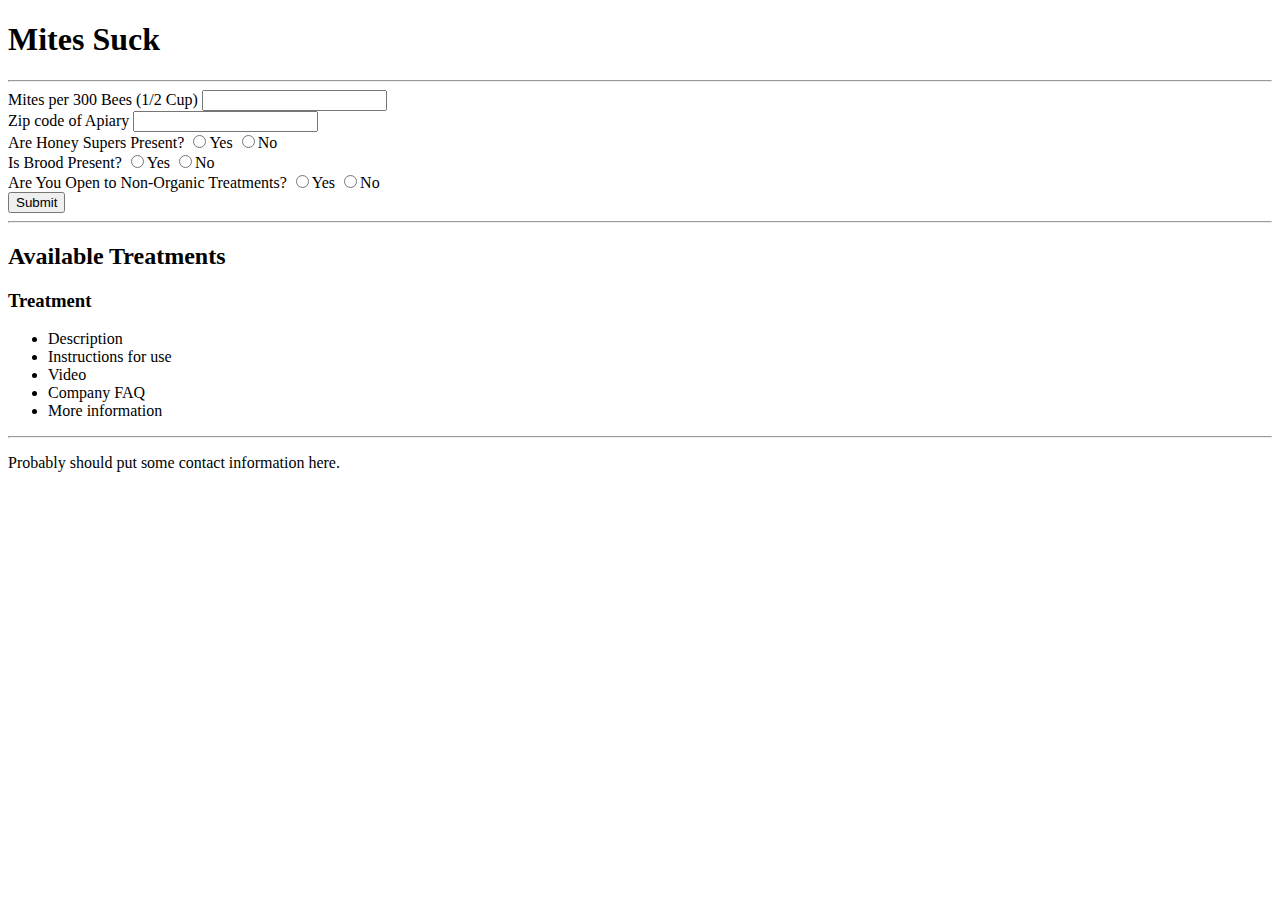
==== index.html @ 5ba18383 "form input validated and required" ====
<!DOCTYPE html>
<html lang="en">
<head>
	<!-- Required meta tags -->
	<meta charset="utf-8">
	<meta name="viewport" content="width=device-width, initial-scale=1, shrink-to-fit=no">
	<!-- include associated css file -->
	<link rel="stylesheet" href="css/mitesSuck.css">
	<!-- include associated js file -->
	<script type="text/javascript" src="js/mitesSuck.js"></script>
	<title>MitesSuck</title>
</head>
<body>
	<main>
		<h1>Mites Suck</h1>
		<hr>

		<form id="input_form" onsubmit="return false">
			<div>
				<label for="load-input">Mites per 300 Bees (1/2 Cup)</label>
				<input type="number" id="load-input" name="load" min="0" required>
			</div>
			<div>
				<label for="zip-input">Zip code of Apiary</label>
				<input type="text" pattern="[0-9]{5}" id="zip-input" name="zip" min="0" required="">
			</div>
			<div>
				<label>Are Honey Supers Present?</label>
				<input type="radio" id="supers-input" name="supers" value="yes" required>Yes
				<input type="radio" id="supers-input" name="supers" value="no">No<br>
			</div>
			<div>
				<label>Is Brood Present?</label>
				<input type="radio" id="brood-input" name="brood" value="yes" required="">Yes
				<input type="radio" id="brood-input" name="brood" value="no">No
				
			</div>
			<div>
				<label>Are You Open to Non-Organic Treatments?</label>
				<input type="radio" id="organic-input" name="organic" value="yes" required="">Yes
				<input type="radio" id="organic-input" name="organic" value="no">No
			
			</div>
			<button type="submit" class="btn btn-primary">Submit</button>
		</form>
		<hr>
		<section id="output_form">
			<h2>Available Treatments</h2>
			<div class="treatment card">
				<h3>Treatment</h3>
				<ul>
					<li id="description">Description</li>
					<li id="instructions">Instructions for use</li>
					<li id="video">Video</li>
					<li id="faq">Company FAQ</li>
					<li id="more">More information</li>
				</ul>
			</div>
		</section>
	</main>
	
	<hr>
	<footer id="footer">
		<p>Probably should put some contact information here.</p>
	</footer>

	<!-- Optional JavaScript -->
	<!-- jQuery first, then Popper.js, then Bootstrap JS -->
	<script src="https://code.jquery.com/jquery-3.3.1.slim.min.js" integrity="sha384-q8i/X+965DzO0rT7abK41JStQIAqVgRVzpbzo5smXKp4YfRvH+8abtTE1Pi6jizo" crossorigin="anonymous"></script>
	<script src="https://cdnjs.cloudflare.com/ajax/libs/popper.js/1.14.7/umd/popper.min.js" integrity="sha384-UO2eT0CpHqdSJQ6hJty5KVphtPhzWj9WO1clHTMGa3JDZwrnQq4sF86dIHNDz0W1" crossorigin="anonymous"></script>
	<script src="https://stackpath.bootstrapcdn.com/bootstrap/4.3.1/js/bootstrap.min.js" integrity="sha384-JjSmVgyd0p3pXB1rRibZUAYoIIy6OrQ6VrjIEaFf/nJGzIxFDsf4x0xIM+B07jRM" crossorigin="anonymous"></script>
</body>
</html>
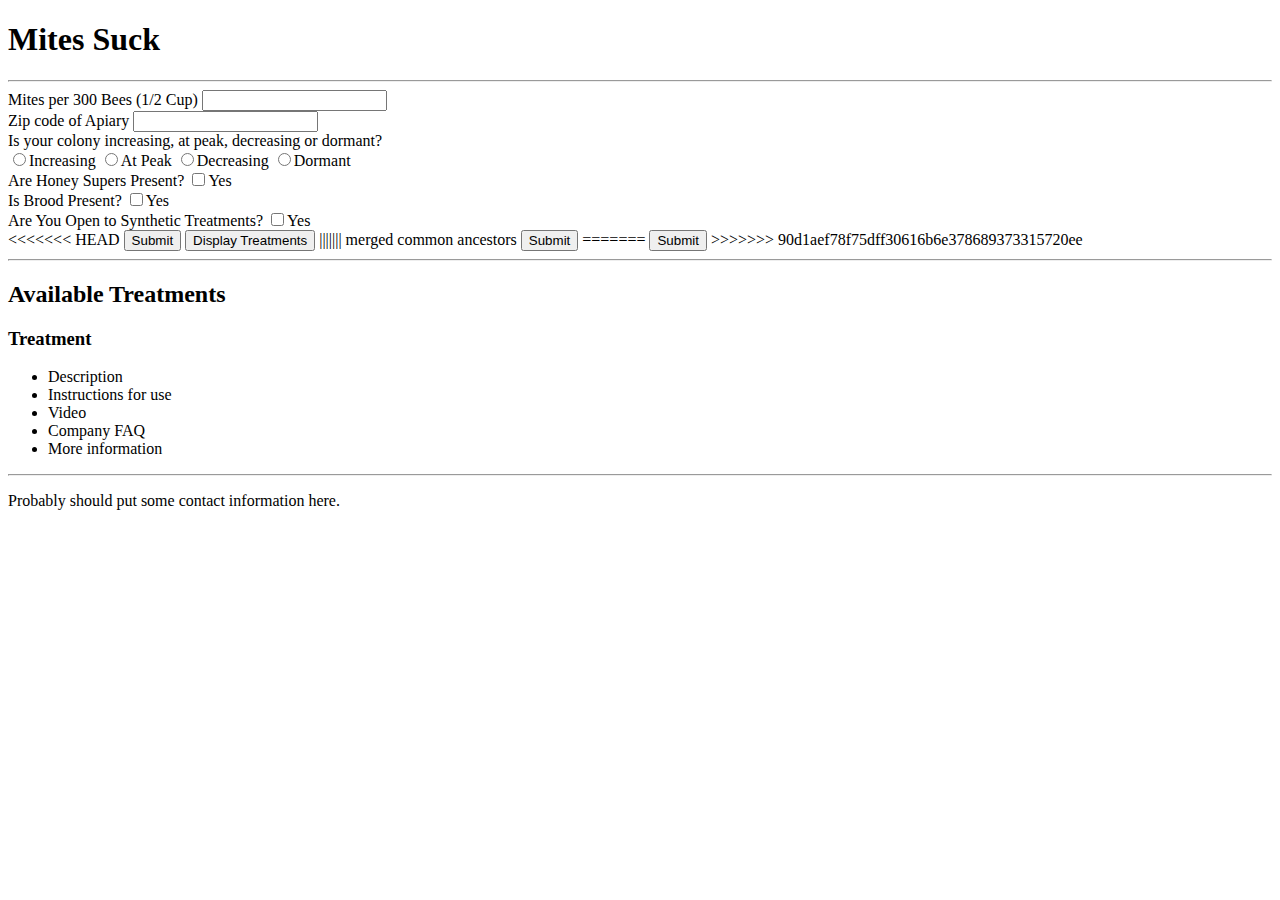
==== commit aee1d0db: "merged files" ====
--- a/index.html
+++ b/index.html
@@ -15,38 +15,47 @@
 		<h1>Mites Suck</h1>
 		<hr>
 
-		<form id="input_form" onsubmit="return false">
+		<form id="inputForm" onsubmit="return false">
 			<div>
-				<label for="load-input">Mites per 300 Bees (1/2 Cup)</label>
-				<input type="number" id="load-input" name="load" min="0" required>
+				<label for="loadInput">Mites per 300 Bees (1/2 Cup)</label>
+				<input type="number" id="loadInput" name="load" min="0" required>
 			</div>
 			<div>
-				<label for="zip-input">Zip code of Apiary</label>
-				<input type="text" pattern="[0-9]{5}" id="zip-input" name="zip" min="0" required="">
+				<label for="zipInput">Zip code of Apiary</label>
+				<input type="text" pattern="[0-9]{5}" id="zipInput" name="zip" min="0" required>
+			</div>
+			<div>
+				<label>Is your colony increasing, at peak, decreasing or dormant?</label><br>
+				<input type="radio" name="seasonInput" id="increasing" value="increasing" >Increasing
+				<input type="radio" name="seasonInput" id="peak" value="peak">At Peak
+				<input type="radio" name="seasonInput" id="decreasing" value="decreasing">Decreasing
+				<input type="radio" name="seasonInput" id="dormant" value="dormant">Dormant
+			
 			</div>
 			<div>
 				<label>Are Honey Supers Present?</label>
-				<input type="radio" id="supers-input" name="supers" value="yes" required>Yes
-				<input type="radio" id="supers-input" name="supers" value="no">No<br>
+				<input type="checkbox" id="supersInput" name="supers" value="true">Yes
 			</div>
 			<div>
 				<label>Is Brood Present?</label>
-				<input type="radio" id="brood-input" name="brood" value="yes" required="">Yes
-				<input type="radio" id="brood-input" name="brood" value="no">No
-				
+				<input type="checkbox" id="broodInput" name="brood" value="true">Yes
+			<div>
+				<label>Are You Open to Synthetic Treatments?</label>
+				<input type="checkbox" id="syntheticInput" name="synthetic" value="true">Yes	
 			</div>
-			<div>
-				<label>Are You Open to Non-Organic Treatments?</label>
-				<input type="radio" id="organic-input" name="organic" value="yes" required="">Yes
-				<input type="radio" id="organic-input" name="organic" value="no">No
-			
-			</div>
-			<button type="submit" class="btn btn-primary">Submit</button>
+<<<<<<< HEAD
+			<button type="submit" onClick=(formSubmit());>Submit</button>
+			<button type="submit" onClick=(displayTreatments());>Display Treatments</button>
+||||||| merged common ancestors
+			<button type="submit" class="btn btn-primary" onClick=(formSubmit());>Submit</button>
+=======
+			<button type="submit" onClick=(formSubmit());>Submit</button>
+>>>>>>> 90d1aef78f75dff30616b6e378689373315720ee
 		</form>
 		<hr>
-		<section id="output_form">
+		<section id="outputForm">
 			<h2>Available Treatments</h2>
-			<div class="treatment card">
+			<div class="treatment" id="treatment">
 				<h3>Treatment</h3>
 				<ul>
 					<li id="description">Description</li>
@@ -56,6 +65,7 @@
 					<li id="more">More information</li>
 				</ul>
 			</div>
+
 		</section>
 	</main>
 	
@@ -63,11 +73,10 @@
 	<footer id="footer">
 		<p>Probably should put some contact information here.</p>
 	</footer>
+	<script type="text/javascript">
+		console.log(document.getElementById("treatment"));
+	</script>
 
-	<!-- Optional JavaScript -->
-	<!-- jQuery first, then Popper.js, then Bootstrap JS -->
-	<script src="https://code.jquery.com/jquery-3.3.1.slim.min.js" integrity="sha384-q8i/X+965DzO0rT7abK41JStQIAqVgRVzpbzo5smXKp4YfRvH+8abtTE1Pi6jizo" crossorigin="anonymous"></script>
-	<script src="https://cdnjs.cloudflare.com/ajax/libs/popper.js/1.14.7/umd/popper.min.js" integrity="sha384-UO2eT0CpHqdSJQ6hJty5KVphtPhzWj9WO1clHTMGa3JDZwrnQq4sF86dIHNDz0W1" crossorigin="anonymous"></script>
-	<script src="https://stackpath.bootstrapcdn.com/bootstrap/4.3.1/js/bootstrap.min.js" integrity="sha384-JjSmVgyd0p3pXB1rRibZUAYoIIy6OrQ6VrjIEaFf/nJGzIxFDsf4x0xIM+B07jRM" crossorigin="anonymous"></script>
+	
 </body>
 </html>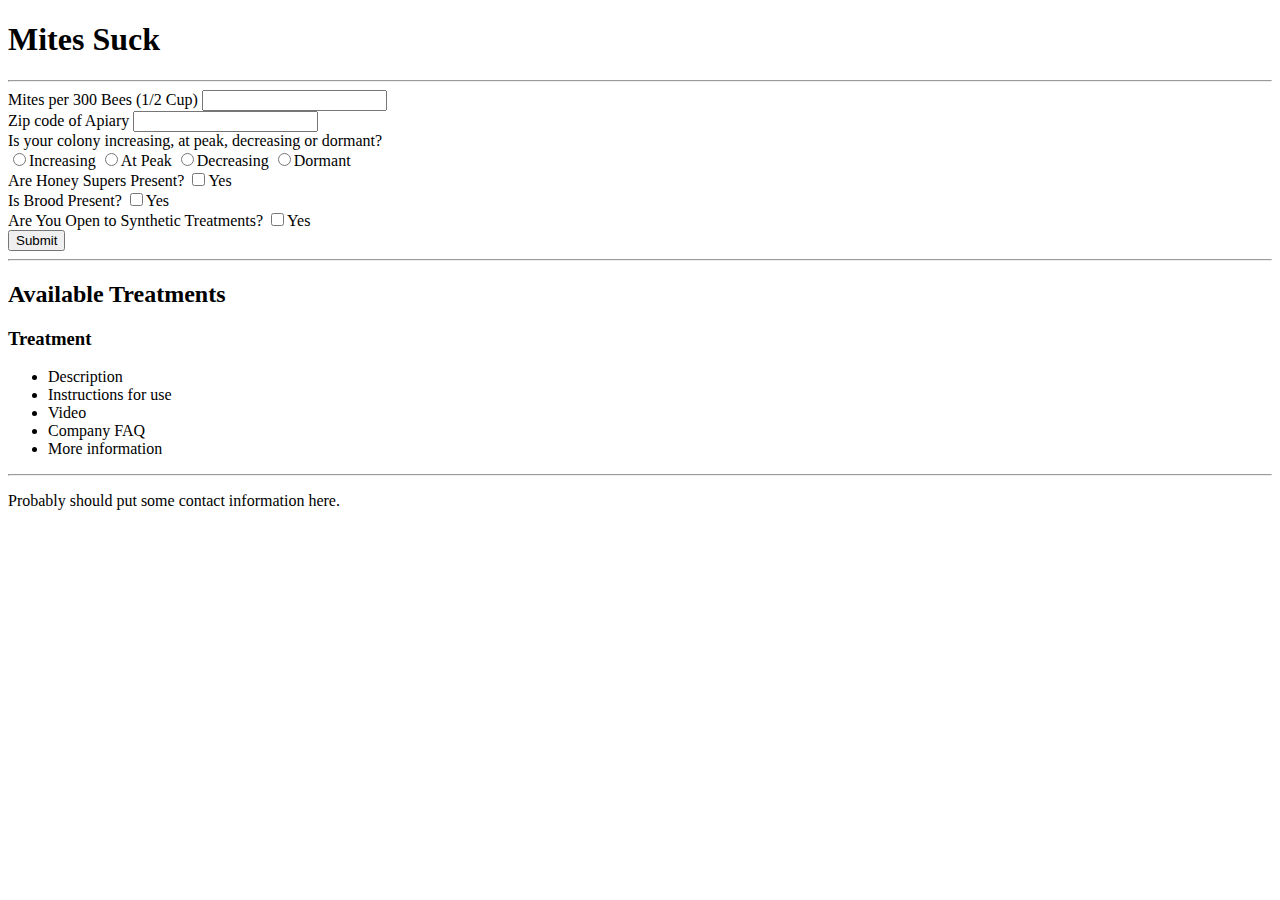
==== commit 1a1b426b: "hard codedtreatment name displayed on submit" ====
--- a/index.html
+++ b/index.html
@@ -43,20 +43,14 @@
 				<label>Are You Open to Synthetic Treatments?</label>
 				<input type="checkbox" id="syntheticInput" name="synthetic" value="true">Yes	
 			</div>
-<<<<<<< HEAD
 			<button type="submit" onClick=(formSubmit());>Submit</button>
-			<button type="submit" onClick=(displayTreatments());>Display Treatments</button>
-||||||| merged common ancestors
-			<button type="submit" class="btn btn-primary" onClick=(formSubmit());>Submit</button>
-=======
-			<button type="submit" onClick=(formSubmit());>Submit</button>
->>>>>>> 90d1aef78f75dff30616b6e378689373315720ee
+			<!--<button type="submit" onClick=(displayTreatments());>Display Treatments</button>-->
 		</form>
 		<hr>
 		<section id="outputForm">
 			<h2>Available Treatments</h2>
 			<div class="treatment" id="treatment">
-				<h3>Treatment</h3>
+				<h3 id="name">Treatment</h3>
 				<ul>
 					<li id="description">Description</li>
 					<li id="instructions">Instructions for use</li>
@@ -73,10 +67,6 @@
 	<footer id="footer">
 		<p>Probably should put some contact information here.</p>
 	</footer>
-	<script type="text/javascript">
-		console.log(document.getElementById("treatment"));
-	</script>
-
 	
 </body>
 </html>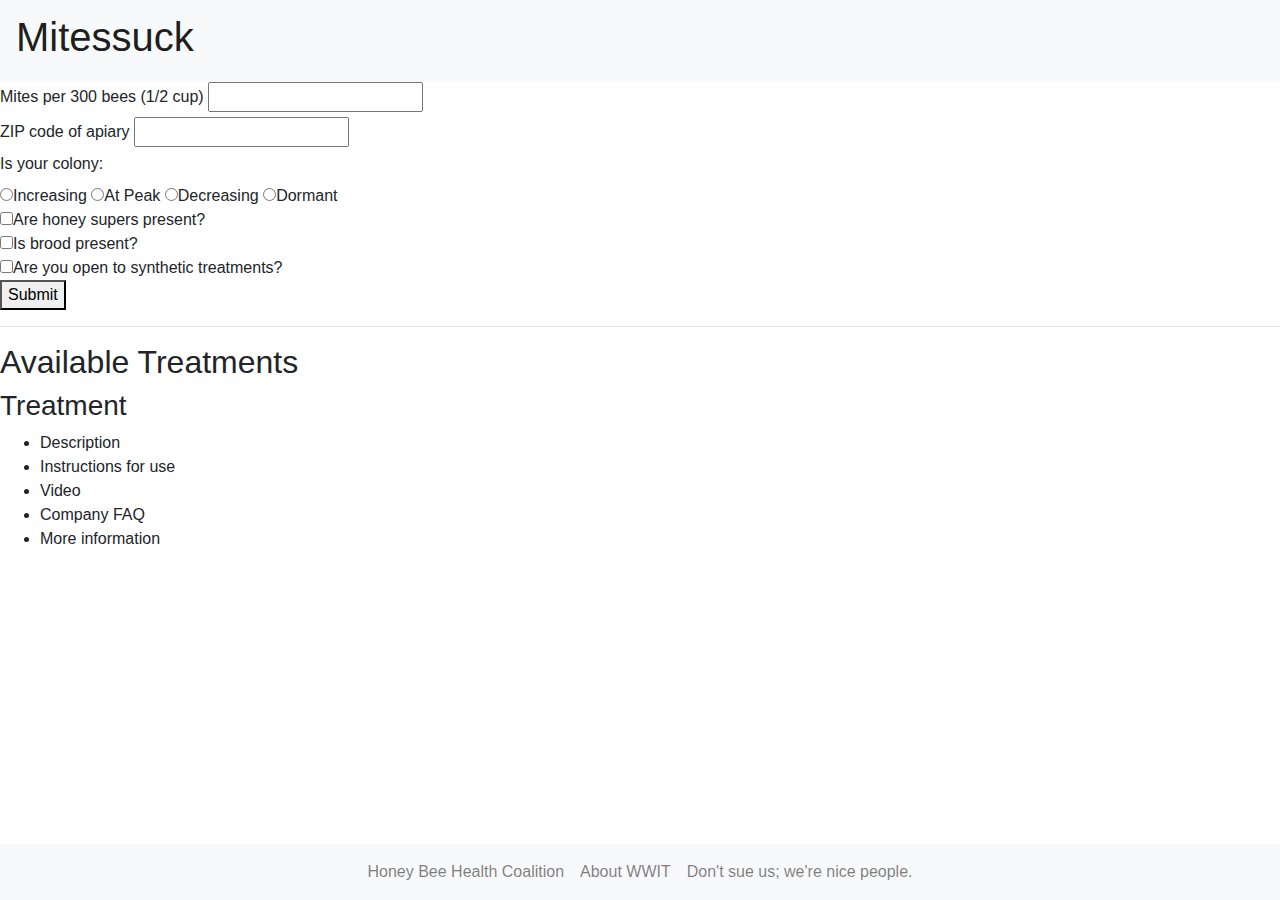
==== commit 228b7d48: "Add Bootstrap navbar with links to footer" ====
--- a/index.html
+++ b/index.html
@@ -4,28 +4,39 @@
 	<!-- Required meta tags -->
 	<meta charset="utf-8">
 	<meta name="viewport" content="width=device-width, initial-scale=1, shrink-to-fit=no">
+
+	<!-- Bootstrap CSS -->
+  <link rel="stylesheet" href="https://stackpath.bootstrapcdn.com/bootstrap/4.3.1/css/bootstrap.min.css" integrity="sha384-ggOyR0iXCbMQv3Xipma34MD+dH/1fQ784/j6cY/iJTQUOhcWr7x9JvoRxT2MZw1T" crossorigin="anonymous">
+
 	<!-- include associated css file -->
-	<link rel="stylesheet" href="css/mitesSuck.css">
+	<!-- <link rel="stylesheet" href="css/mitesSuck.css"> -->
+
 	<!-- include associated js file -->
 	<script type="text/javascript" src="js/mitesSuck.js"></script>
+
 	<title>MitesSuck</title>
 </head>
 <body>
+	<!-- Bootstrap Navbar -->
+	<header class="navbar navbar-light bg-light">
+		<a class="navbar-brand" href="#"><h1>Mitessuck</h1></a>
+	</header>
+
 	<main>
-		<h1>Mites Suck</h1>
-		<hr>
+		
+		
 
 		<form id="inputForm" onsubmit="return false">
 			<div>
-				<label for="loadInput">Mites per 300 Bees (1/2 Cup)</label>
+				<label for="loadInput">Mites per 300 bees (1/2 cup)</label>
 				<input type="number" id="loadInput" name="load" min="0" required>
 			</div>
 			<div>
-				<label for="zipInput">Zip code of Apiary</label>
+				<label for="zipInput">ZIP code of apiary</label>
 				<input type="text" pattern="[0-9]{5}" id="zipInput" name="zip" min="0" required>
 			</div>
 			<div>
-				<label>Is your colony increasing, at peak, decreasing or dormant?</label><br>
+				<label>Is your colony:</label><br>
 				<input type="radio" name="seasonInput" id="increasing" value="increasing" >Increasing
 				<input type="radio" name="seasonInput" id="peak" value="peak">At Peak
 				<input type="radio" name="seasonInput" id="decreasing" value="decreasing">Decreasing
@@ -33,15 +44,12 @@
 			
 			</div>
 			<div>
-				<label>Are Honey Supers Present?</label>
-				<input type="checkbox" id="supersInput" name="supers" value="true">Yes
+				<input type="checkbox" id="supersInput" name="supers" value="true">Are honey supers present?
 			</div>
 			<div>
-				<label>Is Brood Present?</label>
-				<input type="checkbox" id="broodInput" name="brood" value="true">Yes
+				<input type="checkbox" id="broodInput" name="brood" value="true">Is brood present?
 			<div>
-				<label>Are You Open to Synthetic Treatments?</label>
-				<input type="checkbox" id="syntheticInput" name="synthetic" value="true">Yes	
+				<input type="checkbox" id="syntheticInput" name="synthetic" value="true">Are you open to synthetic treatments?	
 			</div>
 			<button type="submit" onClick=(formSubmit());>Submit</button>
 			<!--<button type="submit" onClick=(displayTreatments());>Display Treatments</button>-->
@@ -62,11 +70,26 @@
 
 		</section>
 	</main>
-	
-	<hr>
-	<footer id="footer">
-		<p>Probably should put some contact information here.</p>
+
+	<!-- Bootstrap Navbar -->
+	<footer class="navbar fixed-bottom navbar-expand justify-content-center navbar-light bg-light">
+		<ul class="navbar-nav">
+			<li class="nav-item">
+				<a class="nav-link" href="#">Honey Bee Health Coalition</a>
+			</li>
+			<li class="nav-item">
+				<a class="nav-link" href="#">About WWIT</a>
+			</li>
+			<li class="nav-item">
+				<a class="nav-link" href="#"> Don't sue us; we're nice people.</a>
+			</li>
+		</ul>
 	</footer>
-	
+
+		<!-- Optional JavaScript -->
+		<!-- jQuery first, then Popper.js, then Bootstrap JS -->
+		<script src="https://code.jquery.com/jquery-3.3.1.slim.min.js" integrity="sha384-q8i/X+965DzO0rT7abK41JStQIAqVgRVzpbzo5smXKp4YfRvH+8abtTE1Pi6jizo" crossorigin="anonymous"></script>
+		<script src="https://cdnjs.cloudflare.com/ajax/libs/popper.js/1.14.7/umd/popper.min.js" integrity="sha384-UO2eT0CpHqdSJQ6hJty5KVphtPhzWj9WO1clHTMGa3JDZwrnQq4sF86dIHNDz0W1" crossorigin="anonymous"></script>
+		<script src="https://stackpath.bootstrapcdn.com/bootstrap/4.3.1/js/bootstrap.min.js" integrity="sha384-JjSmVgyd0p3pXB1rRibZUAYoIIy6OrQ6VrjIEaFf/nJGzIxFDsf4x0xIM+B07jRM" crossorigin="anonymous"></script>
 </body>
-</html>+</html>
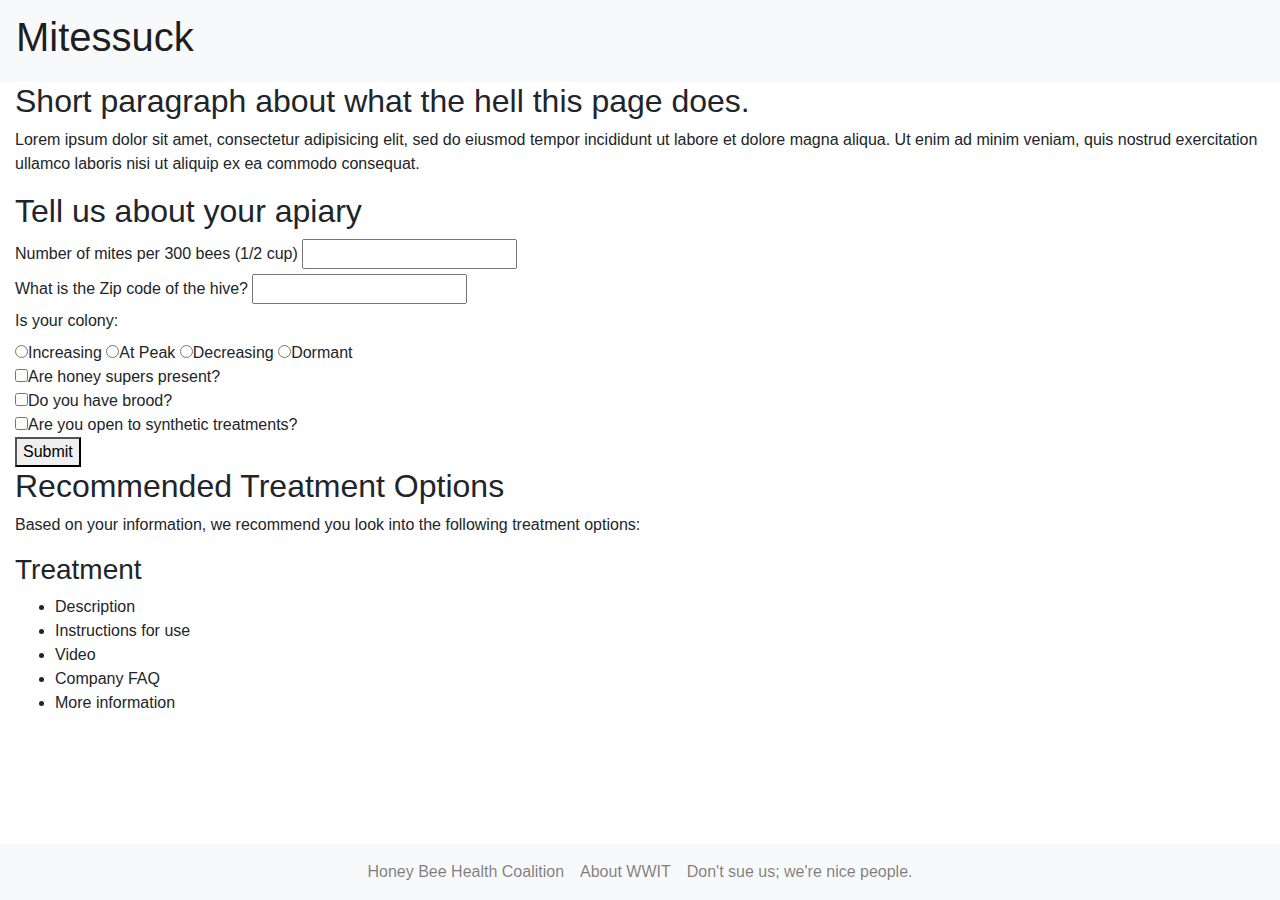
==== commit 2e0d720a: "Update content" ====
--- a/index.html
+++ b/index.html
@@ -22,41 +22,51 @@
 		<a class="navbar-brand" href="#"><h1>Mitessuck</h1></a>
 	</header>
 
-	<main>
+	<main class="container-fluid">
+
+		<!-- Introduction -->
+		<section>
+			<h2>Short paragraph about what the hell this page does.</h2>
+			<p>Lorem ipsum dolor sit amet, consectetur adipisicing elit, sed do eiusmod tempor incididunt ut labore et dolore magna aliqua. Ut enim ad minim veniam, quis nostrud exercitation ullamco laboris nisi ut aliquip ex ea commodo consequat.</p>
+		</section>
 		
+		<!-- Input Form -->
+		<section>
+			<h2>Tell us about your apiary</h2>
+			<form id="inputForm" onsubmit="return false">
+				<div>
+					<label for="loadInput">Number of mites per 300 bees (1/2 cup)</label>
+					<input type="number" id="loadInput" name="load" min="0" required>
+				</div>
+				<div>
+					<label for="zipInput">What is the Zip code of the hive?</label>
+					<input type="text" pattern="[0-9]{5}" id="zipInput" name="zip" min="0" required>
+				</div>
+				<div>
+					<label>Is your colony:</label><br>
+					<input type="radio" name="seasonInput" id="increasing" value="increasing" >Increasing
+					<input type="radio" name="seasonInput" id="peak" value="peak">At Peak
+					<input type="radio" name="seasonInput" id="decreasing" value="decreasing">Decreasing
+					<input type="radio" name="seasonInput" id="dormant" value="dormant">Dormant
+				</div>
+				<div>
+					<input type="checkbox" id="supersInput" name="supers" value="true">Are honey supers present?
+				</div>
+				<div>
+					<input type="checkbox" id="broodInput" name="brood" value="true">Do you have brood?
+				<div>
+					<input type="checkbox" id="syntheticInput" name="synthetic" value="true">Are you open to synthetic treatments?	
+				</div>
+				<button type="submit" onClick=(formSubmit());>Submit</button>
+				<!--<button type="submit" onClick=(displayTreatments());>Display Treatments</button>-->
+			</form>
+		</section>
 		
+		<!-- Treatment Recommendations -->
+		<section id="outputForm">
+			<h2>Recommended Treatment Options</h2>
+			<p>Based on your information, we recommend you look into the following treatment options:</p>
 
-		<form id="inputForm" onsubmit="return false">
-			<div>
-				<label for="loadInput">Mites per 300 bees (1/2 cup)</label>
-				<input type="number" id="loadInput" name="load" min="0" required>
-			</div>
-			<div>
-				<label for="zipInput">ZIP code of apiary</label>
-				<input type="text" pattern="[0-9]{5}" id="zipInput" name="zip" min="0" required>
-			</div>
-			<div>
-				<label>Is your colony:</label><br>
-				<input type="radio" name="seasonInput" id="increasing" value="increasing" >Increasing
-				<input type="radio" name="seasonInput" id="peak" value="peak">At Peak
-				<input type="radio" name="seasonInput" id="decreasing" value="decreasing">Decreasing
-				<input type="radio" name="seasonInput" id="dormant" value="dormant">Dormant
-			
-			</div>
-			<div>
-				<input type="checkbox" id="supersInput" name="supers" value="true">Are honey supers present?
-			</div>
-			<div>
-				<input type="checkbox" id="broodInput" name="brood" value="true">Is brood present?
-			<div>
-				<input type="checkbox" id="syntheticInput" name="synthetic" value="true">Are you open to synthetic treatments?	
-			</div>
-			<button type="submit" onClick=(formSubmit());>Submit</button>
-			<!--<button type="submit" onClick=(displayTreatments());>Display Treatments</button>-->
-		</form>
-		<hr>
-		<section id="outputForm">
-			<h2>Available Treatments</h2>
 			<div class="treatment" id="treatment">
 				<h3 id="name">Treatment</h3>
 				<ul>
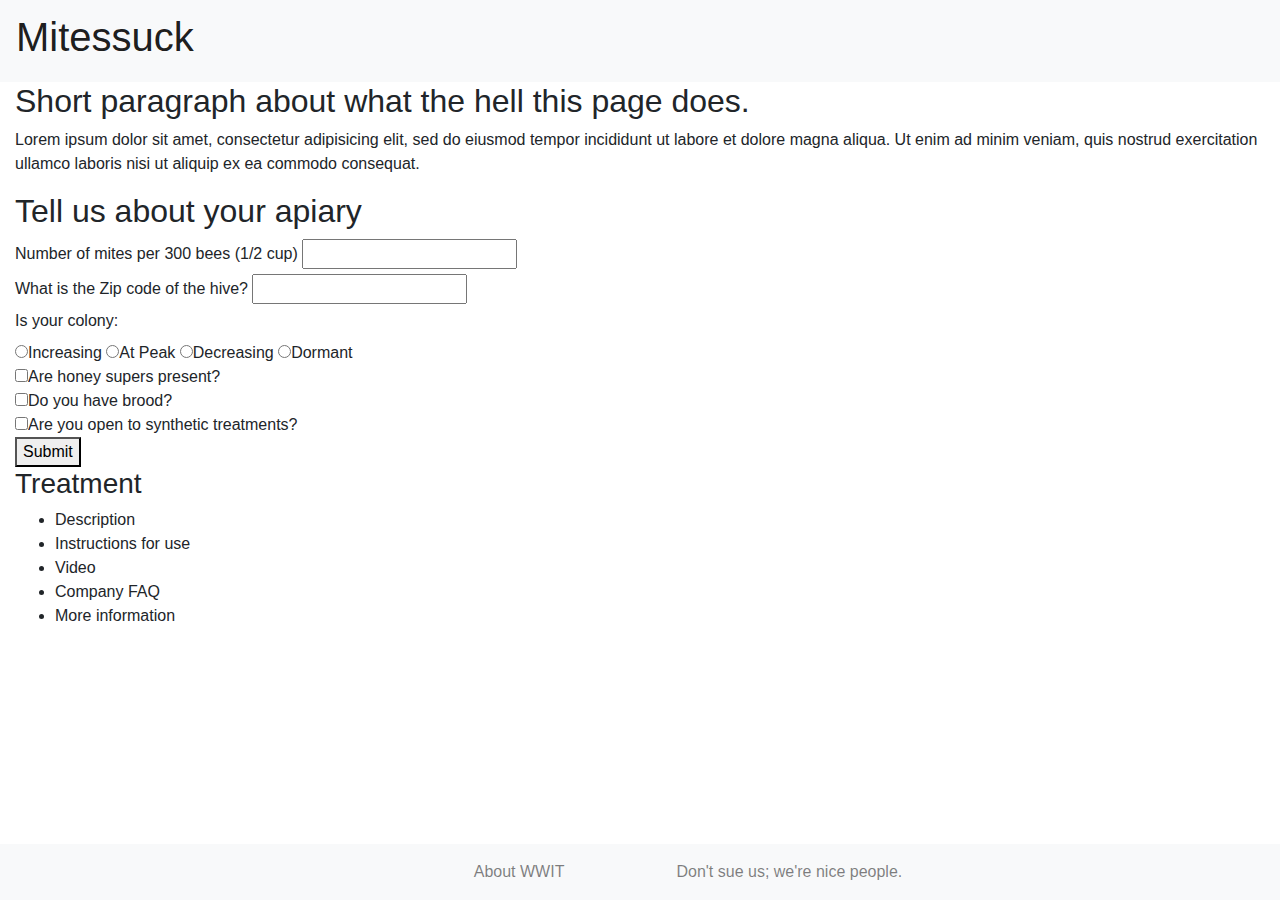
==== commit b3f796de: "added hbhc logo and greater seperation to footer nav bar" ====
--- a/index.html
+++ b/index.html
@@ -22,7 +22,7 @@
 		<a class="navbar-brand" href="#"><h1>Mitessuck</h1></a>
 	</header>
 
-	<main class="container-fluid">
+	<main class="container-fluid" style="background-image: url('graphics/varroa.png'); background-repeat: no-repeat; background-position: center">
 
 		<!-- Introduction -->
 		<section>
@@ -64,8 +64,6 @@
 		
 		<!-- Treatment Recommendations -->
 		<section id="outputForm">
-			<h2>Recommended Treatment Options</h2>
-			<p>Based on your information, we recommend you look into the following treatment options:</p>
 
 			<div class="treatment" id="treatment">
 				<h3 id="name">Treatment</h3>
@@ -85,12 +83,12 @@
 	<footer class="navbar fixed-bottom navbar-expand justify-content-center navbar-light bg-light">
 		<ul class="navbar-nav">
 			<li class="nav-item">
-				<a class="nav-link" href="#">Honey Bee Health Coalition</a>
+				<a class="nav-link px-5" href="https://honeybeehealthcoalition.org" target="_blank"><img src="graphics/hbhc.png" height=50px alt="" padding=10px></a>
 			</li>
-			<li class="nav-item">
+			<li class="nav-item px-5">
 				<a class="nav-link" href="#">About WWIT</a>
 			</li>
-			<li class="nav-item">
+			<li class="nav-item px-5">
 				<a class="nav-link" href="#"> Don't sue us; we're nice people.</a>
 			</li>
 		</ul>
--- a/css/mitesSuck.css
+++ b/css/mitesSuck.css
@@ -0,0 +1,36 @@
+input[type=number]{
+}     width: 3px;
+
+*{
+	margin: 0px;
+	padding: 0px;
+}
+body{
+	margin: 10px;
+	padding:10px;
+}
+a{
+	text-decoration: none;
+	color:#444;
+}
+a:hover{
+	text-decoration: none;
+	color: #999;
+}
+li{
+	list-style-type: none;
+}
+.treatment{	
+	width:250px;
+	padding: 20px;
+	border: 2px solid black;
+	margin: 10px;
+	background-color: grey;
+}
+
+
+#zip-input{
+	
+}
+
+
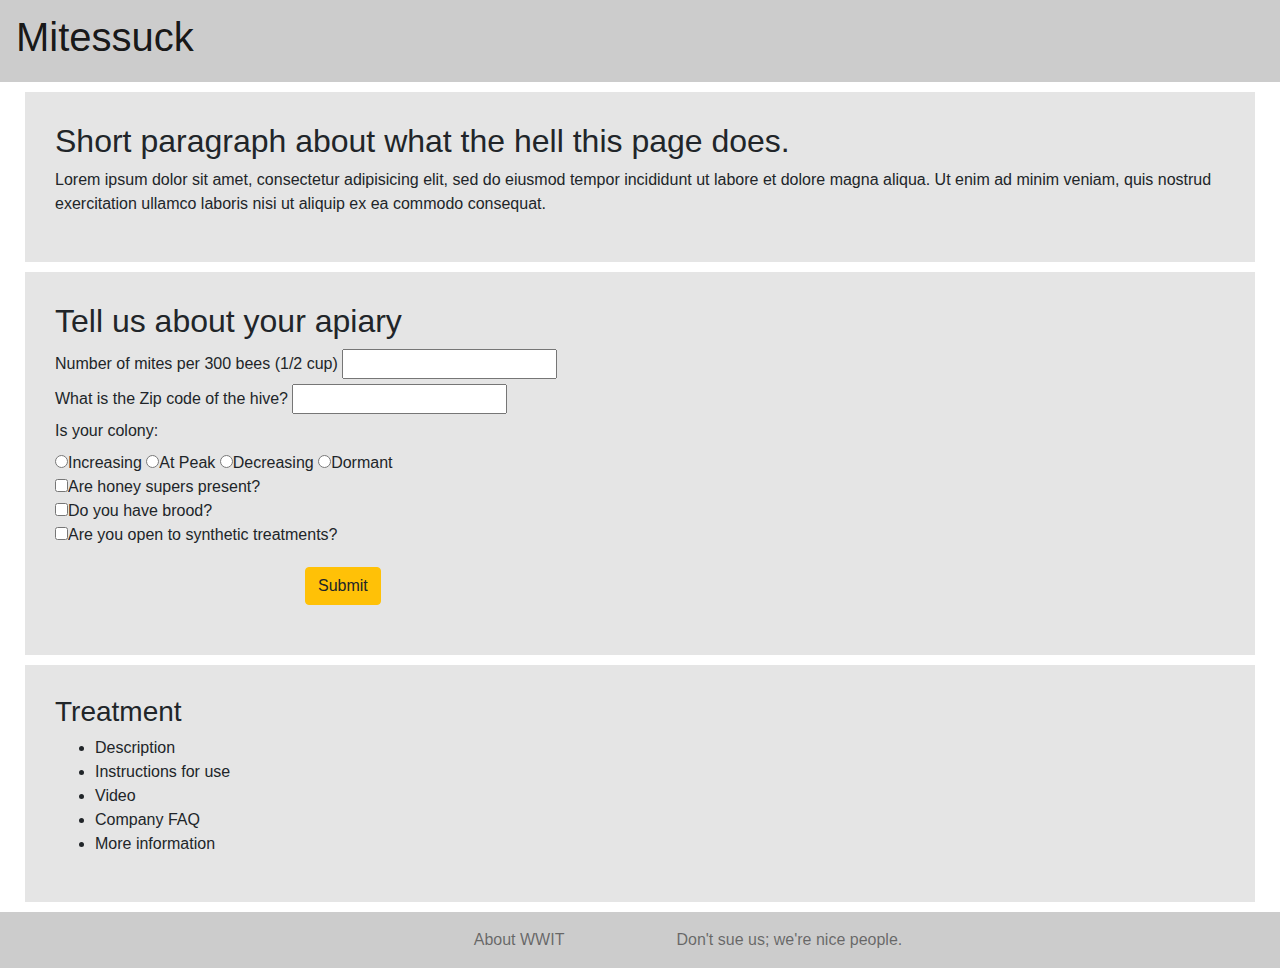
==== commit 16d8b51f: "fixed overlapping footer issue" ====
--- a/index.html
+++ b/index.html
@@ -18,20 +18,20 @@
 </head>
 <body>
 	<!-- Bootstrap Navbar -->
-	<header class="navbar navbar-light bg-light">
+	<header class="navbar navbar-light" style="background-color: rgba(0, 0, 0, 0.2)" >
 		<a class="navbar-brand" href="#"><h1>Mitessuck</h1></a>
 	</header>
 
-	<main class="container-fluid" style="background-image: url('graphics/varroa.png'); background-repeat: no-repeat; background-position: center">
+	<main class="container-fluid" style="background-image: url('graphics/varroa.png');background-repeat: no-repeat; background-position: center" >
 
 		<!-- Introduction -->
-		<section>
+		<section style="margin: 10px; padding: 30px;  background-color: rgba(0, 0, 0, 0.1);">
 			<h2>Short paragraph about what the hell this page does.</h2>
 			<p>Lorem ipsum dolor sit amet, consectetur adipisicing elit, sed do eiusmod tempor incididunt ut labore et dolore magna aliqua. Ut enim ad minim veniam, quis nostrud exercitation ullamco laboris nisi ut aliquip ex ea commodo consequat.</p>
 		</section>
 		
 		<!-- Input Form -->
-		<section>
+		<section style="margin: 10px; padding: 30px;  background-color: rgba(0, 0, 0, 0.1);">
 			<h2>Tell us about your apiary</h2>
 			<form id="inputForm" onsubmit="return false">
 				<div>
@@ -57,13 +57,16 @@
 				<div>
 					<input type="checkbox" id="syntheticInput" name="synthetic" value="true">Are you open to synthetic treatments?	
 				</div>
-				<button type="submit" onClick=(formSubmit());>Submit</button>
+				<div style="padding: 20px 250px">
+					<button  type="button" class="btn btn-warning" onClick=(formSubmit()); >Submit</button>
 				<!--<button type="submit" onClick=(displayTreatments());>Display Treatments</button>-->
+				</div>
+	
 			</form>
 		</section>
 		
 		<!-- Treatment Recommendations -->
-		<section id="outputForm">
+		<section id="outputForm" style="margin: 10px; padding: 30px;  background-color: rgba(0, 0, 0, 0.1);">
 
 			<div class="treatment" id="treatment">
 				<h3 id="name">Treatment</h3>
@@ -77,10 +80,11 @@
 			</div>
 
 		</section>
+
 	</main>
 
 	<!-- Bootstrap Navbar -->
-	<footer class="navbar fixed-bottom navbar-expand justify-content-center navbar-light bg-light">
+	<footer class="navbar navbar-expand justify-content-center navbar-light" style="background-color: rgba(0, 0, 0, 0.2)">
 		<ul class="navbar-nav">
 			<li class="nav-item">
 				<a class="nav-link px-5" href="https://honeybeehealthcoalition.org" target="_blank"><img src="graphics/hbhc.png" height=50px alt="" padding=10px></a>
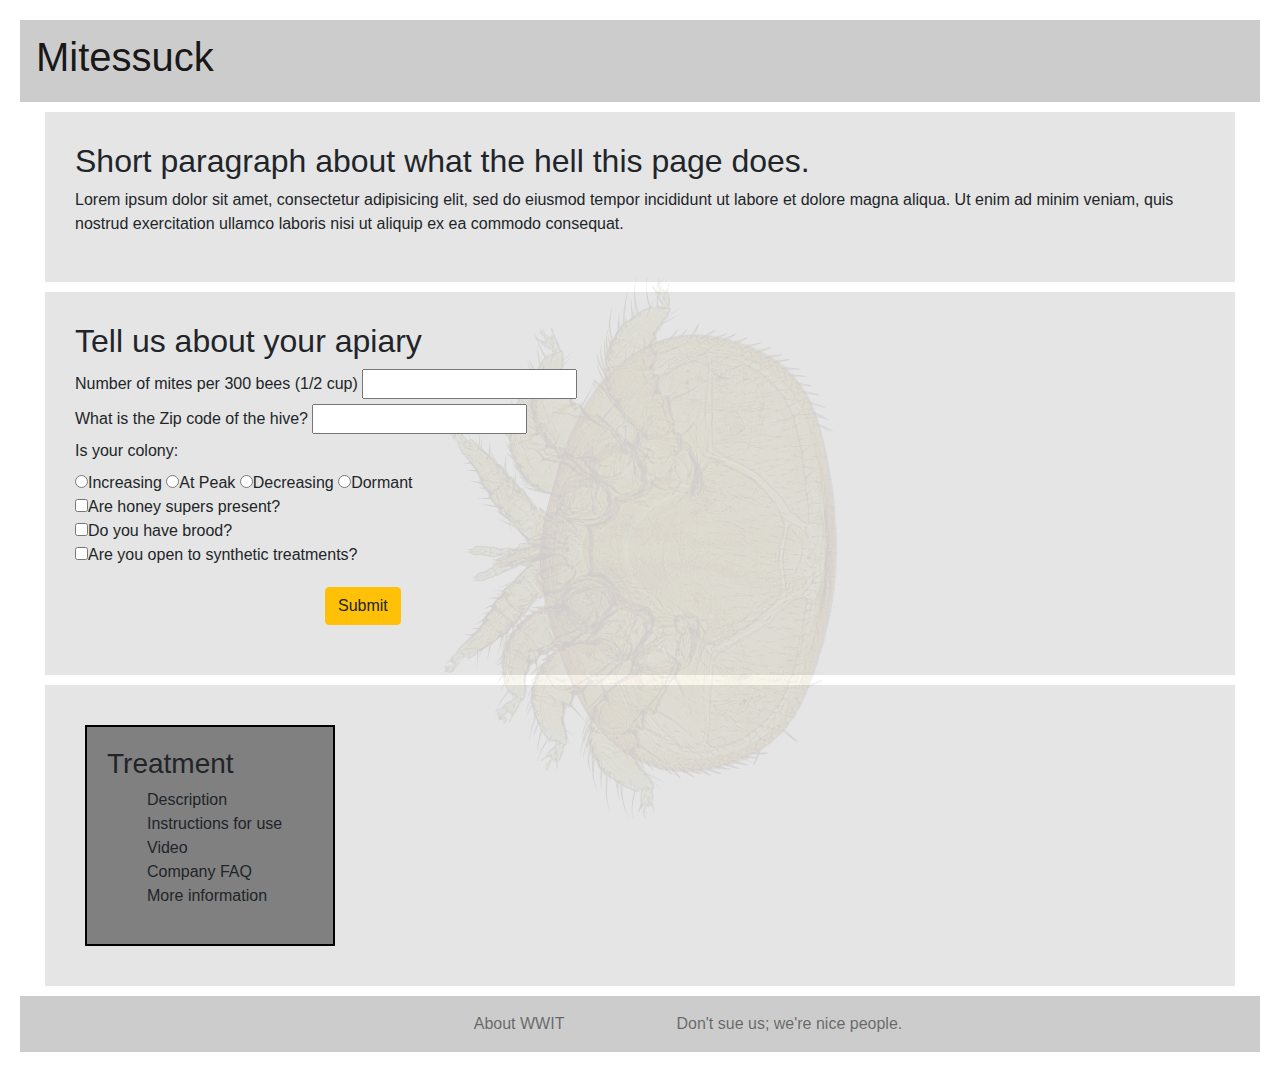
==== commit 37763622: "added graphics files to repository" ====
--- a/index.html
+++ b/index.html
@@ -9,7 +9,7 @@
   <link rel="stylesheet" href="https://stackpath.bootstrapcdn.com/bootstrap/4.3.1/css/bootstrap.min.css" integrity="sha384-ggOyR0iXCbMQv3Xipma34MD+dH/1fQ784/j6cY/iJTQUOhcWr7x9JvoRxT2MZw1T" crossorigin="anonymous">
 
 	<!-- include associated css file -->
-	<!-- <link rel="stylesheet" href="css/mitesSuck.css"> -->
+	<link rel="stylesheet" href="css/mitesSuck.css">
 
 	<!-- include associated js file -->
 	<script type="text/javascript" src="js/mitesSuck.js"></script>
